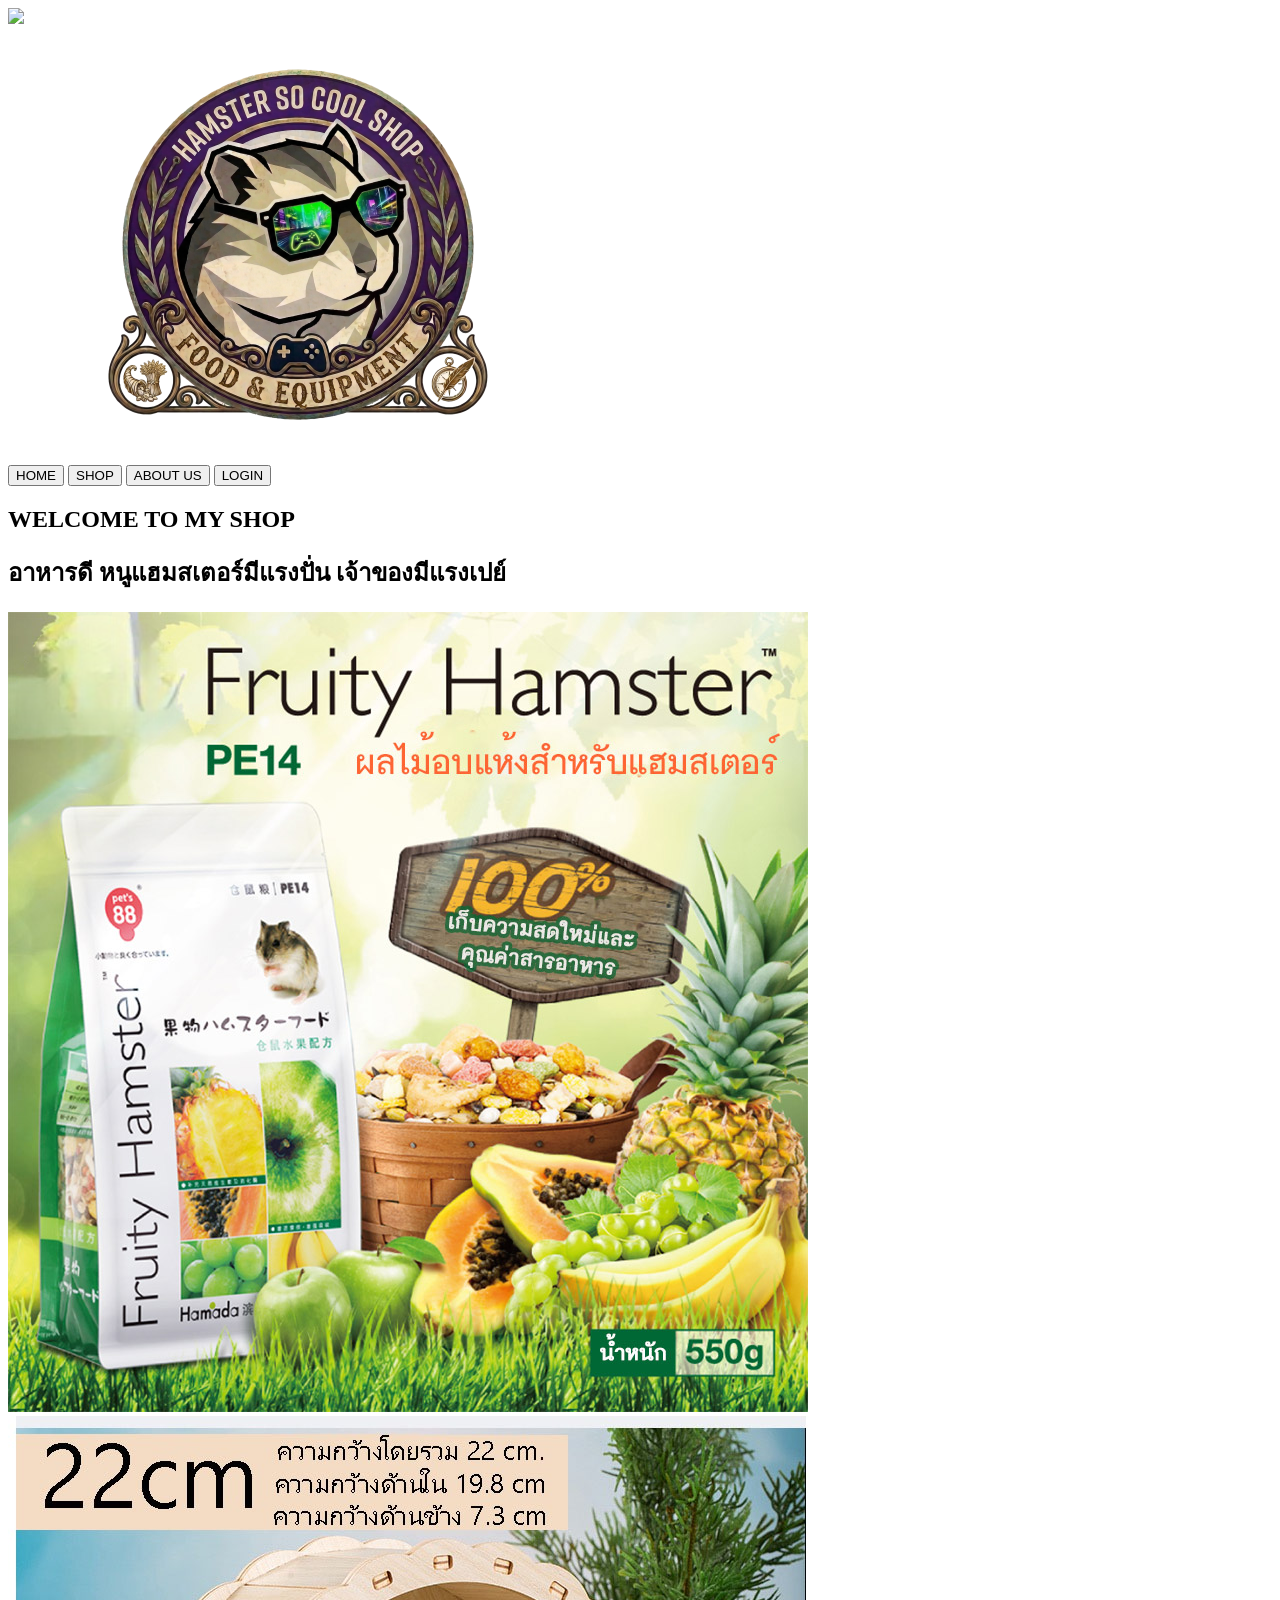
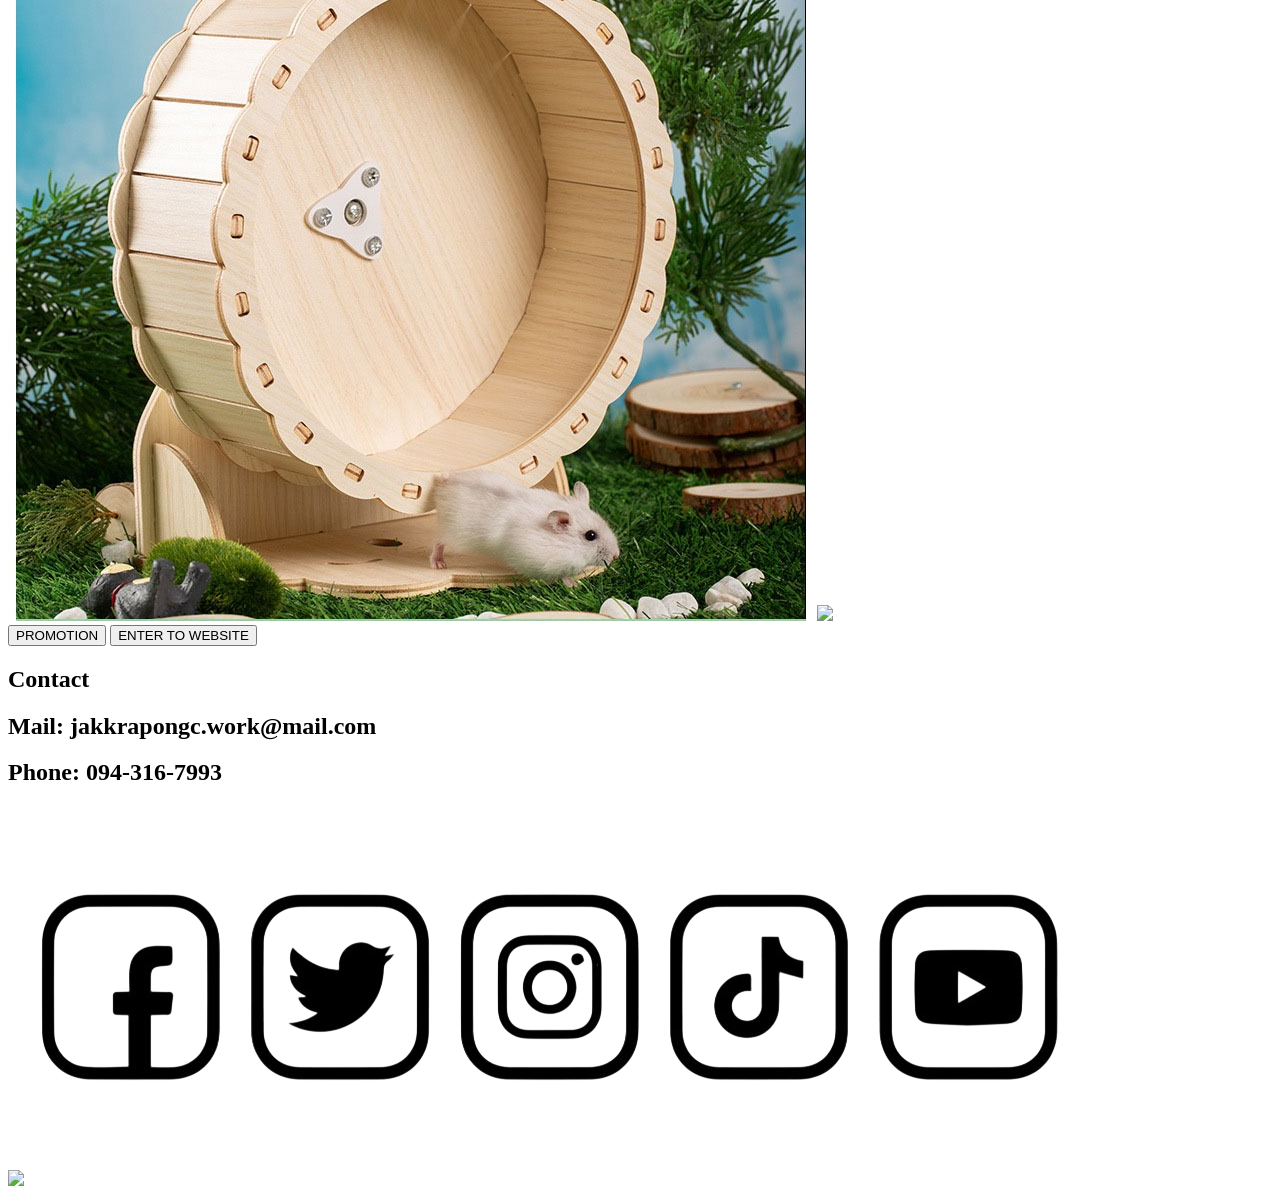
==== 01_html/my-personal-bussiness/main/index.html @ eda9543a "rename file landing page in /main to index.html" ====
<!DOCTYPE html>
<html lang="en">
<head>
    <meta charset="UTF-8">
    <meta name="viewport" content="width=, initial-scale=1.0">
    
    <title>Hamster Shop</title>

    <script src="https://cdn.jsdelivr.net/npm/@tailwindcss/browser@4"></script>
    <link rel="stylesheet" href="05_style.css">

    <style>
@import url('https://fonts.googleapis.com/css2?family=Iceland&display=swap');
</style>

</head>
<body font-family: Iceland, sans-serif; class="bg-[#e2e2e2] right-bottom flex flex-row justify-between">

    <aside class="w-1/7 h-screen m-5">
        <img src="/01_html/my-personal-bussiness/picture/gray music hamster.png" class="w-full h-full object-cover object-[30%_0%] rounded-xl">
    </aside>

    <main class="w-265 h-screen">
        <nav class="flex flex-row justify-between">
            <div>
                <img src="/01_html/my-personal-bussiness/picture/logo.png" class="w-50 h-fit">
            </div>
            
            <div class="w-150 flex justify-end items-center gap-3">
                <button type="button" class="text-black font-bold border-2 w-20 h-8 rounded-md hover:bg-sky-50 text-xs">
                    HOME
                </button>
                <button type="button" class="text-black font-bold border-2 w-20 h-8 rounded-md hover:bg-sky-50 text-xs">
                    SHOP
                </button>
                <button type="button" class="text-black font-bold border-2 w-20 h-8 rounded-md hover:bg-sky-50 text-xs">
                    ABOUT US
                </button>
                <button type="button" class="text-black font-bold border-2 w-20 h-8 rounded-md hover:bg-sky-50 text-xs">
                    LOGIN
                </button>
            </div>
        </nav>
        
        <section class="h-80 flex flex-row items-center justify-center gap-20">
            <div class="flex flex-col gap-10">
                <div class="flex justify-center text-5xl">
                    <h1 class="text-black font-bold">WELCOME TO MY SHOP</h1>
                </div>
                <div class="flex justify-center text-xl">
                    <h2>อาหารดี หนูแฮมสเตอร์มีแรงปั่น เจ้าของมีแรงเปย์</h2>
                </div>
            </div>
            <div>
                <div class="relative w-60 max-w-lg mx-auto overflow-hidden">
                    <div id="slider" class="flex transition-transform duration-700 ease-in-out">
                        <img src="/01_html/my-personal-bussiness/hamster_picure/5. อาหารแฮมสเตอร์ผลไม้.png" class="w-full flex-shrink-0">
                        <img src="/01_html/my-personal-bussiness/hamster_picure/8. ลู่วิ่งน้ำแฮมสเตอร์.jpg" class="w-full flex-shrink-0">
                        <img src="/01_html/my-personal-bussiness/hamster_picure/gif.gif" class="w-full flex-shrink-0">
                    </div>
                </div>
            </div>

            <script>
                const slider = document.getElementById('slider');
                let index = 0;

                setInterval(() => {
                    index = (index + 1) % 3; // 3 คือจำนวนภาพ
                    slider.style.transform = `translateX(-${index * 100}%)`;
                }, 3000); // เปลี่ยนภาพทุก 3 วินาที
            </script>

        </section>
        <section class="h-50 flex justify-center items-center gap-20">
            <button class="font-bold border-2 w-60 h-10 rounded-md hover:bg-sky-50">
                PROMOTION
            </button>
            <button class="font-bold border-2 w-60 h-10 rounded-md hover:bg-sky-50">
                ENTER TO WEBSITE
            </button>
        </section>
        
        <footer class="flex justify-between">
            <div class="">
                <h2>Contact</h2>
                <h2>Mail: jakkrapongc.work@mail.com</h2>
                <h2>Phone: 094-316-7993</h2>
            </div>
            <div class="flex justify-end">
                <img src="/01_html/my-personal-bussiness/picture/footer-Photoroom.png" class="w-60 h-auto">
            </div>

        </footer>
    </main>
    

    
    <aside class="w-1/7 h-screen m-5">
        <img src="/01_html/my-personal-bussiness/picture/gray music hamster.png" class="w-full h-full object-cover transform -scale-x-100 object-[30%_0%] rounded-xl">
    </aside>

</body>
</html>
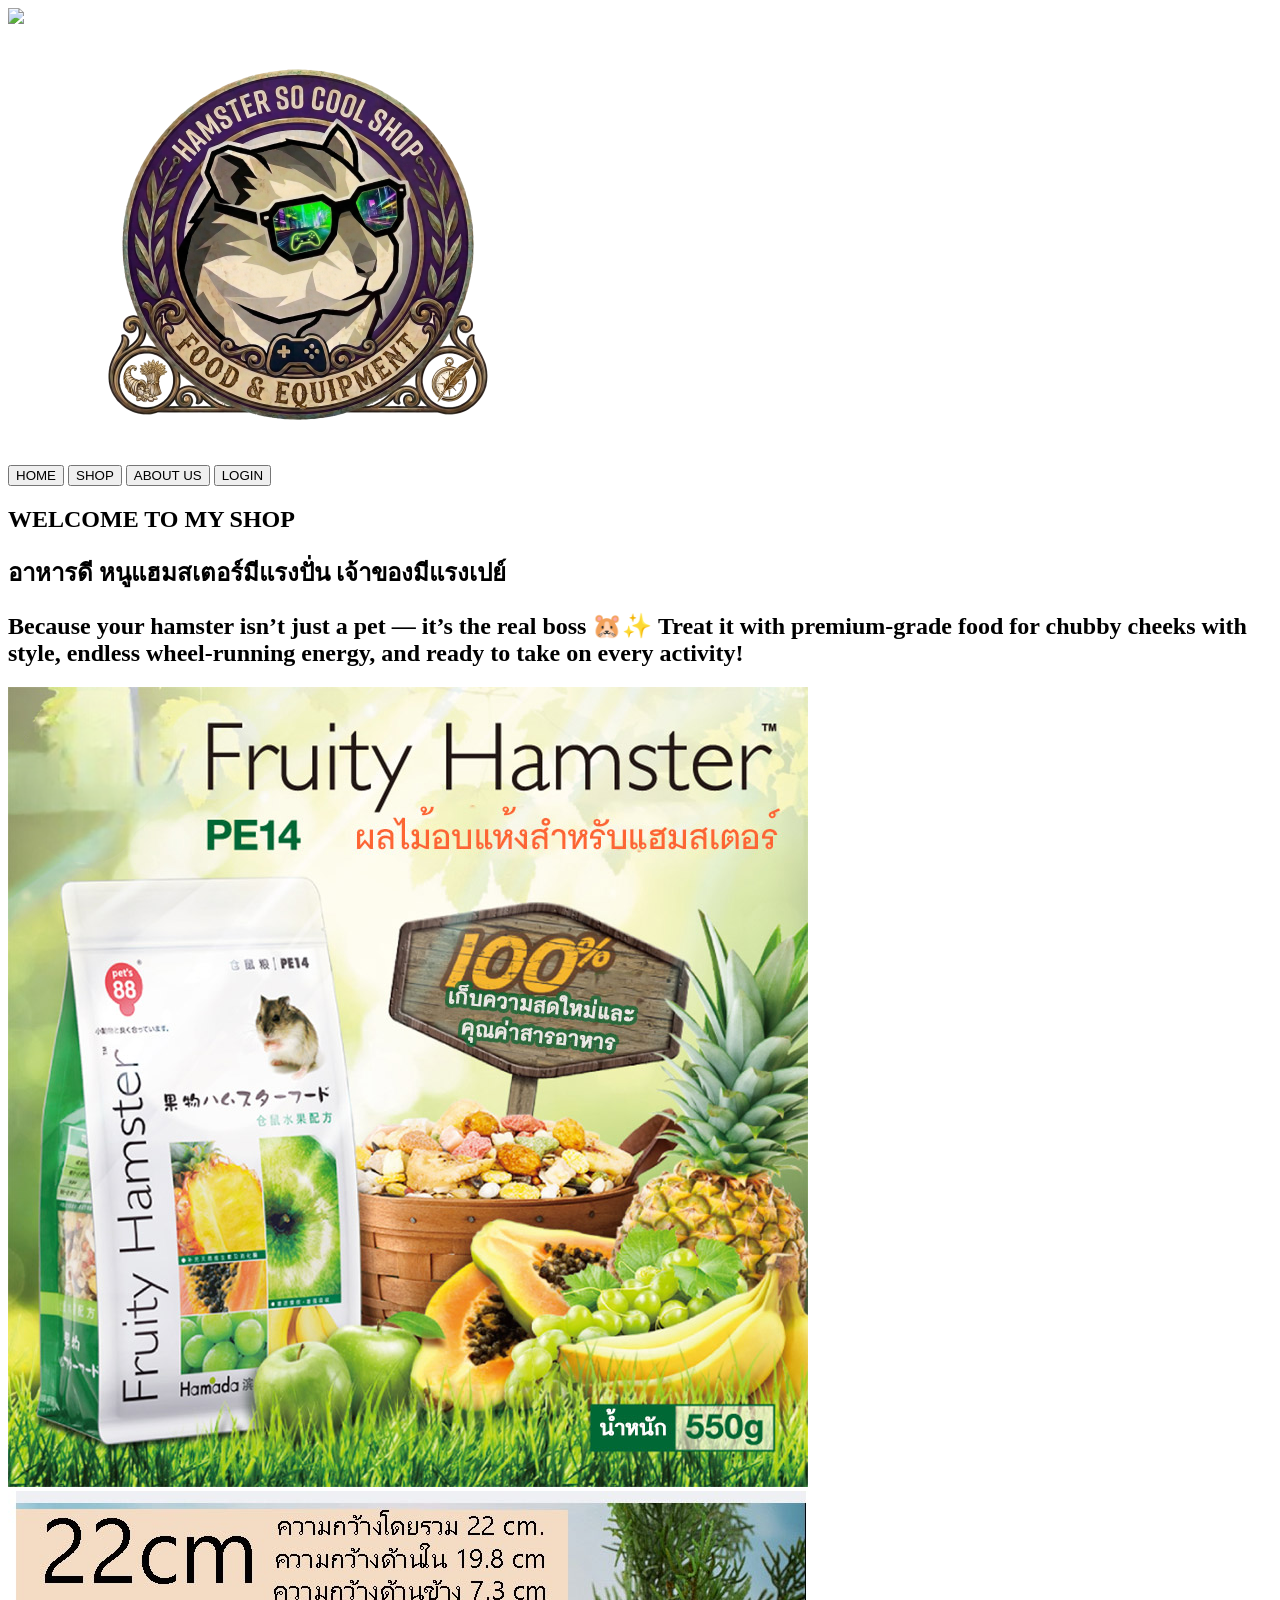
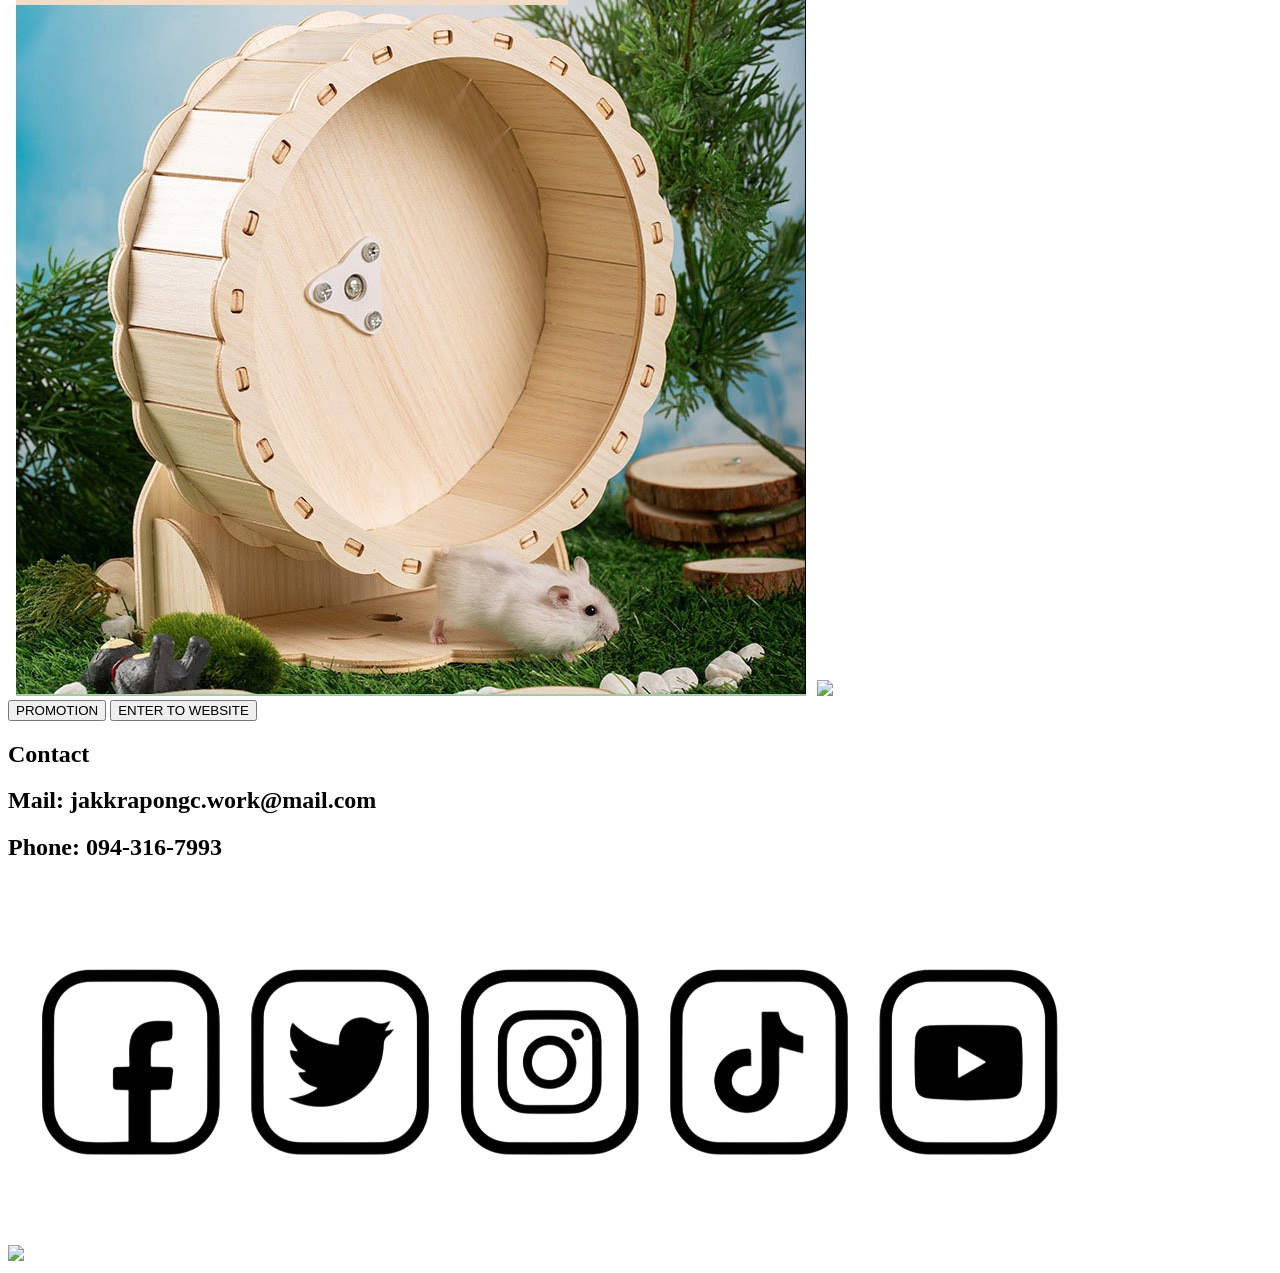
==== commit b2cc397f: "update landing page" ====
--- a/01_html/my-personal-bussiness/main/index.html
+++ b/01_html/my-personal-bussiness/main/index.html
@@ -17,13 +17,13 @@
 <body font-family: Iceland, sans-serif; class="bg-[#e2e2e2] right-bottom flex flex-row justify-between">
 
     <aside class="w-1/7 h-screen m-5">
-        <img src="/01_html/my-personal-bussiness/picture/gray music hamster.png" class="w-full h-full object-cover object-[30%_0%] rounded-xl">
+        <img src="./picture/gray music hamster.png" class="w-full h-full object-cover object-[30%_0%] rounded-xl">
     </aside>
 
     <main class="w-265 h-screen">
         <nav class="flex flex-row justify-between">
             <div>
-                <img src="/01_html/my-personal-bussiness/picture/logo.png" class="w-50 h-fit">
+                <img src="./picture/logo.png" class="w-50 h-fit">
             </div>
             
             <div class="w-150 flex justify-end items-center gap-3">
@@ -50,13 +50,18 @@
                 <div class="flex justify-center text-xl">
                     <h2>อาหารดี หนูแฮมสเตอร์มีแรงปั่น เจ้าของมีแรงเปย์</h2>
                 </div>
+                <div class="border-2 flex justify-self-center w-64 bg-yellow-200 justify-center items-center">
+                    <h2 class="flex justify-self-center text-center">
+                    Because your hamster isn’t just a pet — it’s the real boss 🐹✨ Treat it with premium-grade food for chubby cheeks with style, endless wheel-running energy, and ready to take on every activity!
+                    </h2>
+                </div>
             </div>
             <div>
-                <div class="relative w-60 max-w-lg mx-auto overflow-hidden">
+                <div class="relative w-60 max-w-lg mx-auto overflow-hidden ring-10 ring-black ring-offset-10 rounded-2xl">
                     <div id="slider" class="flex transition-transform duration-700 ease-in-out">
-                        <img src="/01_html/my-personal-bussiness/hamster_picure/5. อาหารแฮมสเตอร์ผลไม้.png" class="w-full flex-shrink-0">
-                        <img src="/01_html/my-personal-bussiness/hamster_picure/8. ลู่วิ่งน้ำแฮมสเตอร์.jpg" class="w-full flex-shrink-0">
-                        <img src="/01_html/my-personal-bussiness/hamster_picure/gif.gif" class="w-full flex-shrink-0">
+                        <img src="./hamster_picure/5. อาหารแฮมสเตอร์ผลไม้.png" class="w-full flex-shrink-0">
+                        <img src="./hamster_picure/8. ลู่วิ่งน้ำแฮมสเตอร์.jpg" class="w-full flex-shrink-0">
+                        <img src="./hamster_picure/gif.gif" class="w-full flex-shrink-0">
                     </div>
                 </div>
             </div>
@@ -68,15 +73,15 @@
                 setInterval(() => {
                     index = (index + 1) % 3; // 3 คือจำนวนภาพ
                     slider.style.transform = `translateX(-${index * 100}%)`;
-                }, 3000); // เปลี่ยนภาพทุก 3 วินาที
+                }, 2000); // เปลี่ยนภาพทุก 3 วินาที
             </script>
 
         </section>
         <section class="h-50 flex justify-center items-center gap-20">
-            <button class="font-bold border-2 w-60 h-10 rounded-md hover:bg-sky-50">
+            <button class="font-bold border-4 w-60 h-10 rounded-md hover:bg-sky-50 shadow-[8px_8px_0px_0px_rgba(0,102,204,1)] hover:translate-x-[4px] hover:translate-y-[4px] hover:shadow-none">
                 PROMOTION
             </button>
-            <button class="font-bold border-2 w-60 h-10 rounded-md hover:bg-sky-50">
+            <button class="font-bold border-4 w-60 h-10 rounded-md hover:bg-sky-50 shadow-[8px_8px_0px_0px_rgba(0,102,204,1)] hover:translate-x-[4px] hover:translate-y-[4px] hover:shadow-none">
                 ENTER TO WEBSITE
             </button>
         </section>
@@ -88,7 +93,7 @@
                 <h2>Phone: 094-316-7993</h2>
             </div>
             <div class="flex justify-end">
-                <img src="/01_html/my-personal-bussiness/picture/footer-Photoroom.png" class="w-60 h-auto">
+                <img src="./picture/footer-Photoroom.png" class="w-60 h-auto">
             </div>
 
         </footer>
@@ -97,7 +102,7 @@
 
     
     <aside class="w-1/7 h-screen m-5">
-        <img src="/01_html/my-personal-bussiness/picture/gray music hamster.png" class="w-full h-full object-cover transform -scale-x-100 object-[30%_0%] rounded-xl">
+        <img src="./picture/gray music hamster.png" class="w-full h-full object-cover transform -scale-x-100 object-[30%_0%] rounded-xl">
     </aside>
 
 </body>
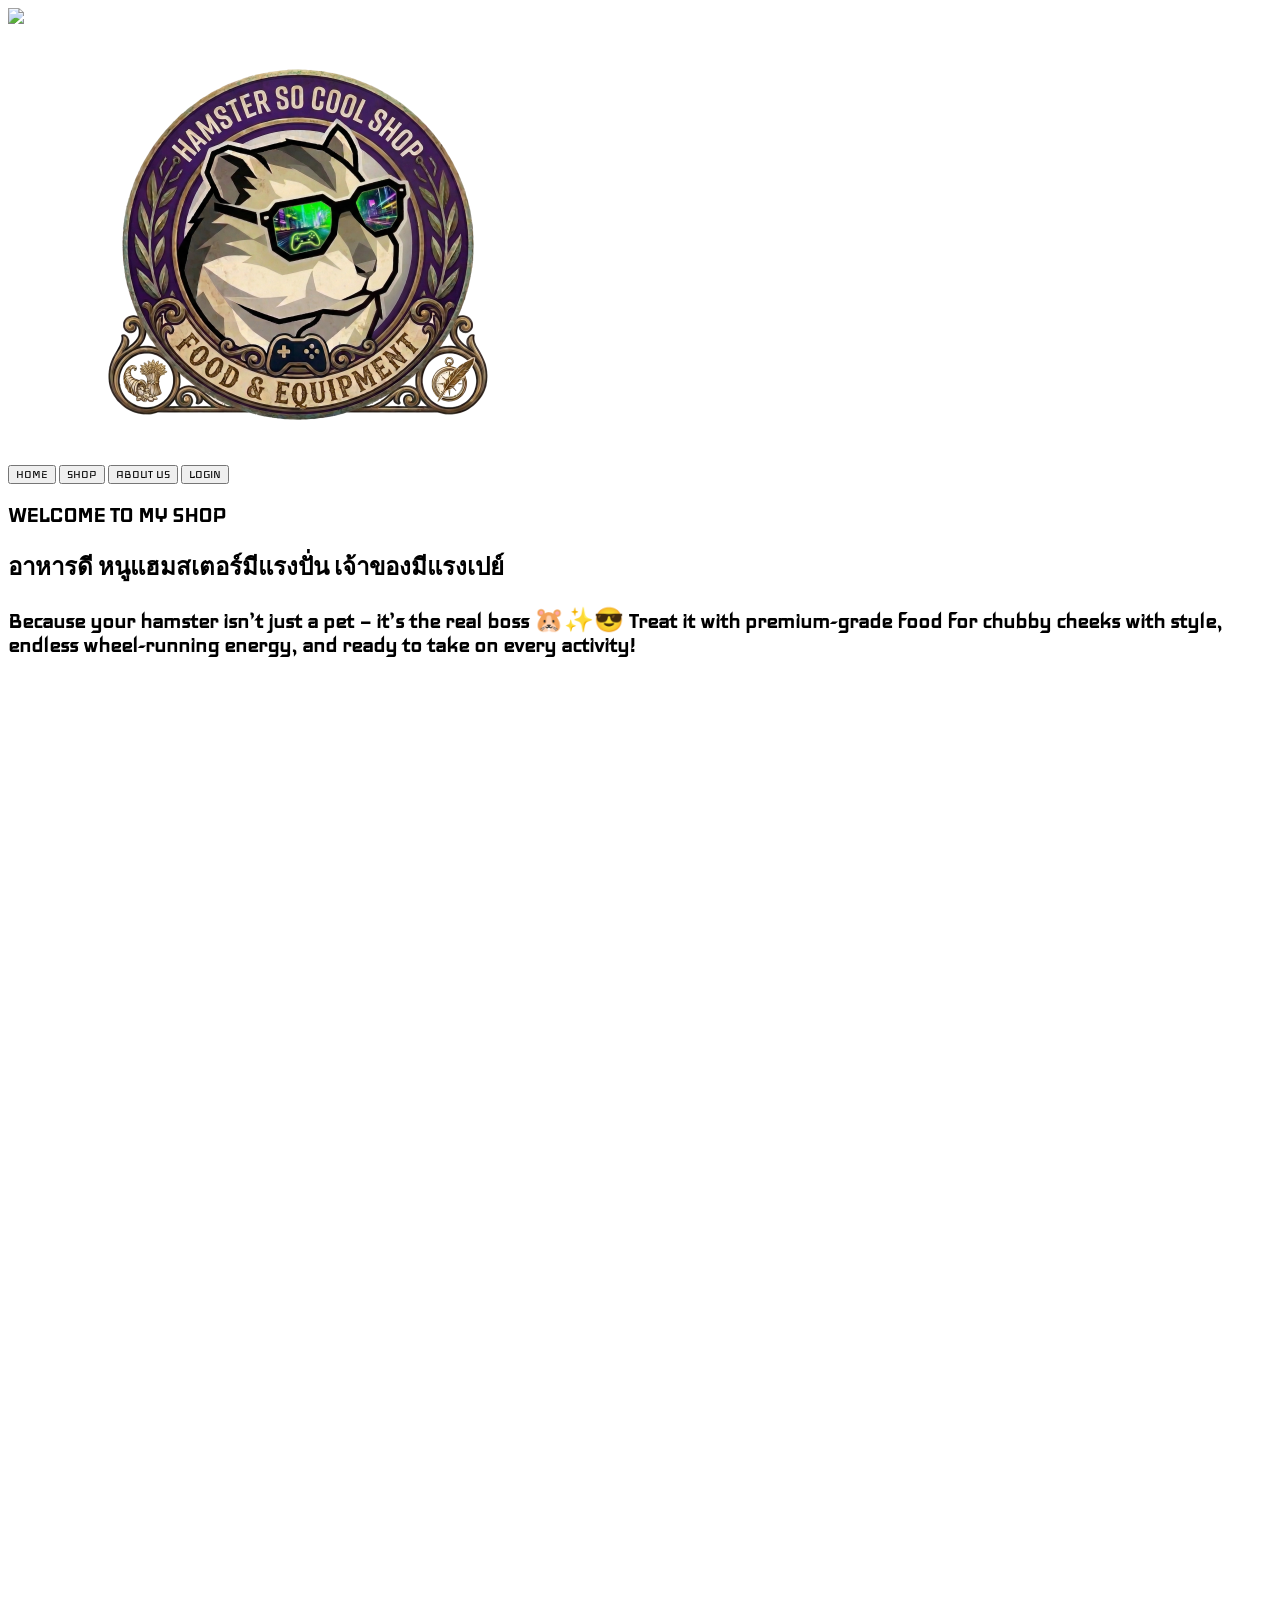
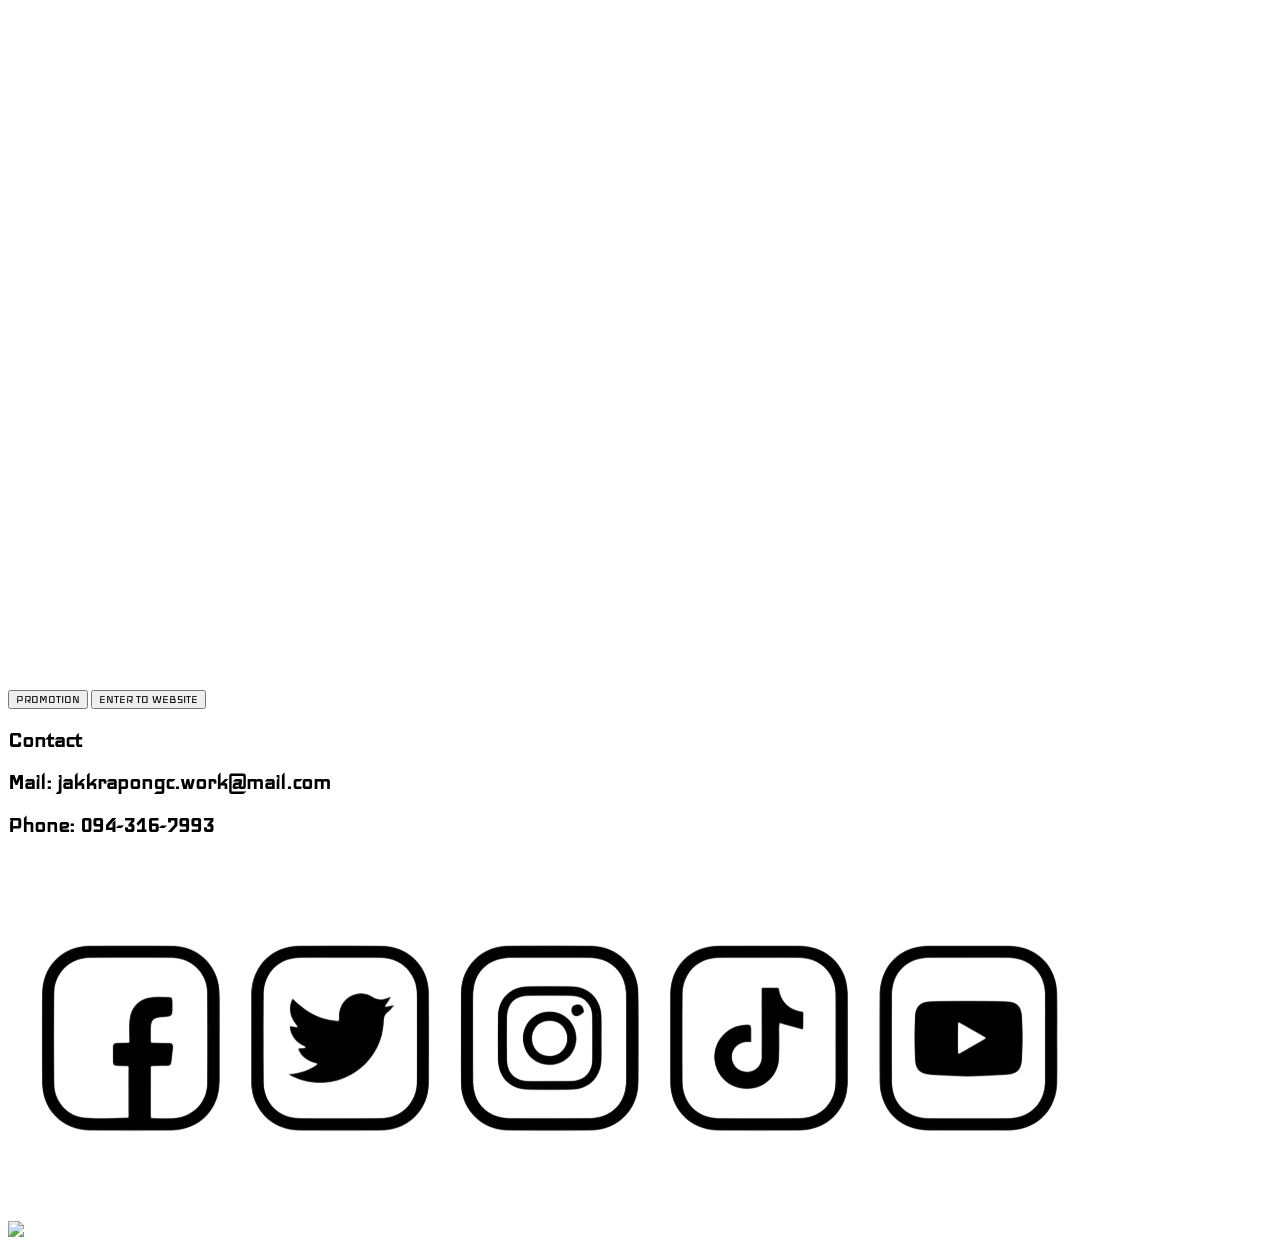
==== commit 1a7253e6: "change font and and add text" ====
--- a/01_html/my-personal-bussiness/main/index.html
+++ b/01_html/my-personal-bussiness/main/index.html
@@ -9,9 +9,9 @@
     <script src="https://cdn.jsdelivr.net/npm/@tailwindcss/browser@4"></script>
     <link rel="stylesheet" href="05_style.css">
 
-    <style>
-@import url('https://fonts.googleapis.com/css2?family=Iceland&display=swap');
-</style>
+    <link rel="preconnect" href="https://fonts.googleapis.com">
+    <link rel="preconnect" href="https://fonts.gstatic.com" crossorigin>
+    <link href="https://fonts.googleapis.com/css2?family=Iceland&display=swap" rel="stylesheet">
 
 </head>
 <body font-family: Iceland, sans-serif; class="bg-[#e2e2e2] right-bottom flex flex-row justify-between">
@@ -43,17 +43,20 @@
         </nav>
         
         <section class="h-80 flex flex-row items-center justify-center gap-20">
-            <div class="flex flex-col gap-10">
+            <div class="flex flex-col gap-7">
                 <div class="flex justify-center text-5xl">
                     <h1 class="text-black font-bold">WELCOME TO MY SHOP</h1>
                 </div>
                 <div class="flex justify-center text-xl">
                     <h2>อาหารดี หนูแฮมสเตอร์มีแรงปั่น เจ้าของมีแรงเปย์</h2>
                 </div>
-                <div class="border-2 flex justify-self-center w-64 bg-yellow-200 justify-center items-center">
+                <!-- <div class="border-2 flex justify-self-center w-64 bg-yellow-200 justify-center items-center">
                     <h2 class="flex justify-self-center text-center">
-                    Because your hamster isn’t just a pet — it’s the real boss 🐹✨ Treat it with premium-grade food for chubby cheeks with style, endless wheel-running energy, and ready to take on every activity!
+                    Because your hamster isn’t just a pet — it’s the real boss 🐹✨😎 Treat it with premium-grade food for chubby cheeks with style, endless wheel-running energy, and ready to take on every activity!
                     </h2>
+                </div> -->
+                <div class="flex justify-center max-w-sm mx-auto">
+                    <h2 class="text-center text-xl"> Because your hamster isn’t just a pet — it’s the real boss 🐹✨😎 Treat it with premium-grade food for chubby cheeks with style, endless wheel-running energy, and ready to take on every activity!</h2>
                 </div>
             </div>
             <div>
--- a/01_html/my-personal-bussiness/main/05_style.css
+++ b/01_html/my-personal-bussiness/main/05_style.css
@@ -0,0 +1,3 @@
+* {
+    font-family: "Iceland", sans-serif;
+}
